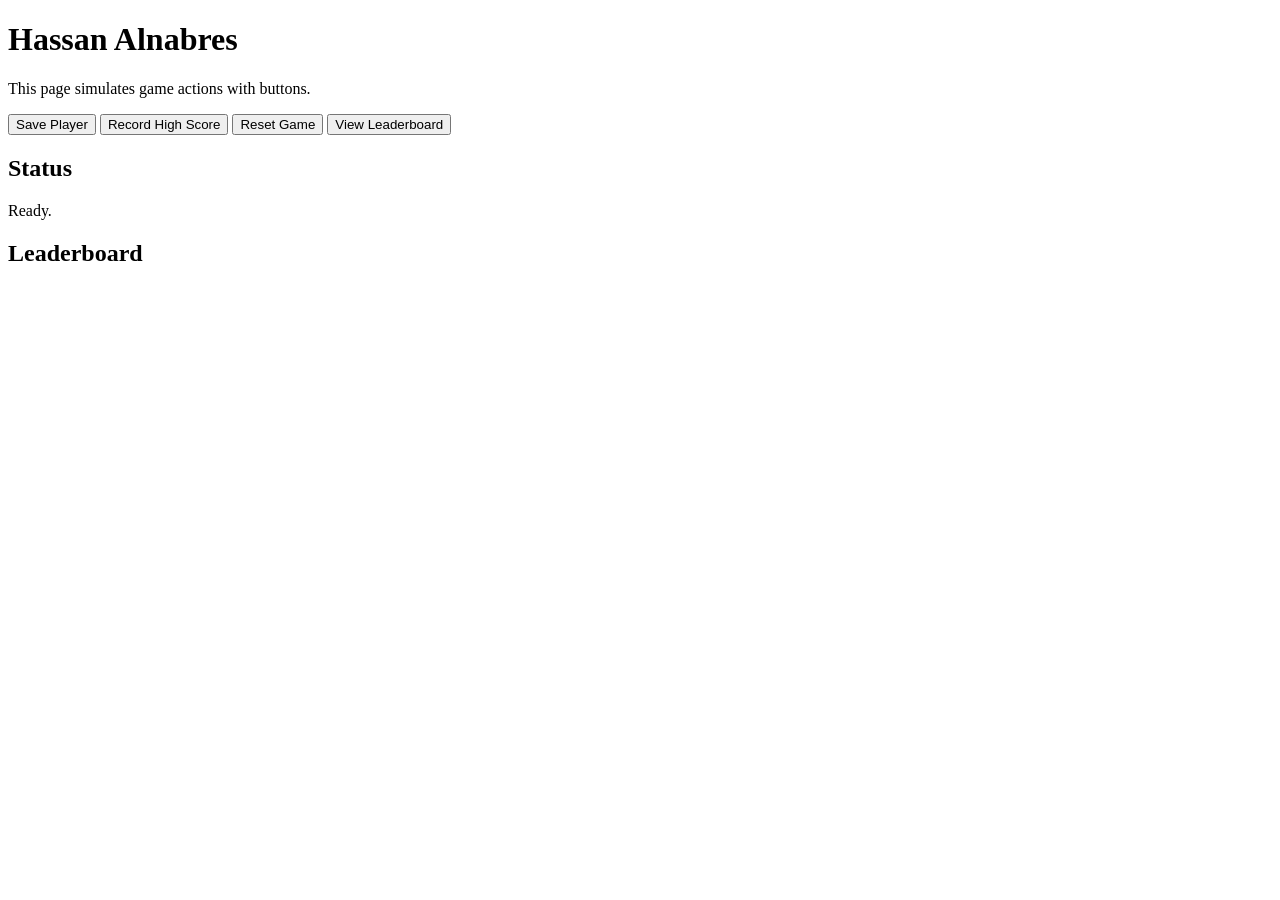
==== index.html @ b7fd603e "Update header and main section in index.html" ====
<!DOCTYPE html>
<html lang="en">
<head>
  <meta charset="UTF-8" />
  <meta name="viewport" content="width=device-width, initial-scale=1.0" />
  <title>Garfield Game Control Panel</title>
  <link rel="stylesheet" href="./styles/style.css" />
</head>
<body>
 <head>
    <h1>Hassan Alnabres</h1>
    <p>This page simulates game actions with buttons.</p>
  </head>
 <main>
    <section>
      <button id="save-player-btn">Save Player</button>
      <button id="record-score-btn">Record High Score</button>
      <button id="reset-game-btn">Reset Game</button>
      <button id="view-leaderboard-btn">View Leaderboard</button>
    </section>

    <section>
      <h2>Status</h2>
      <div id="status-message">Ready.</div>
    </section>

    <section>
      <h2>Leaderboard</h2>
      <ol id="leaderboard-list"></ol>
    </section>
  </main>

  <script type="module" src="./scripts/controllers/game-controller.js"></script>
</body>
</html>
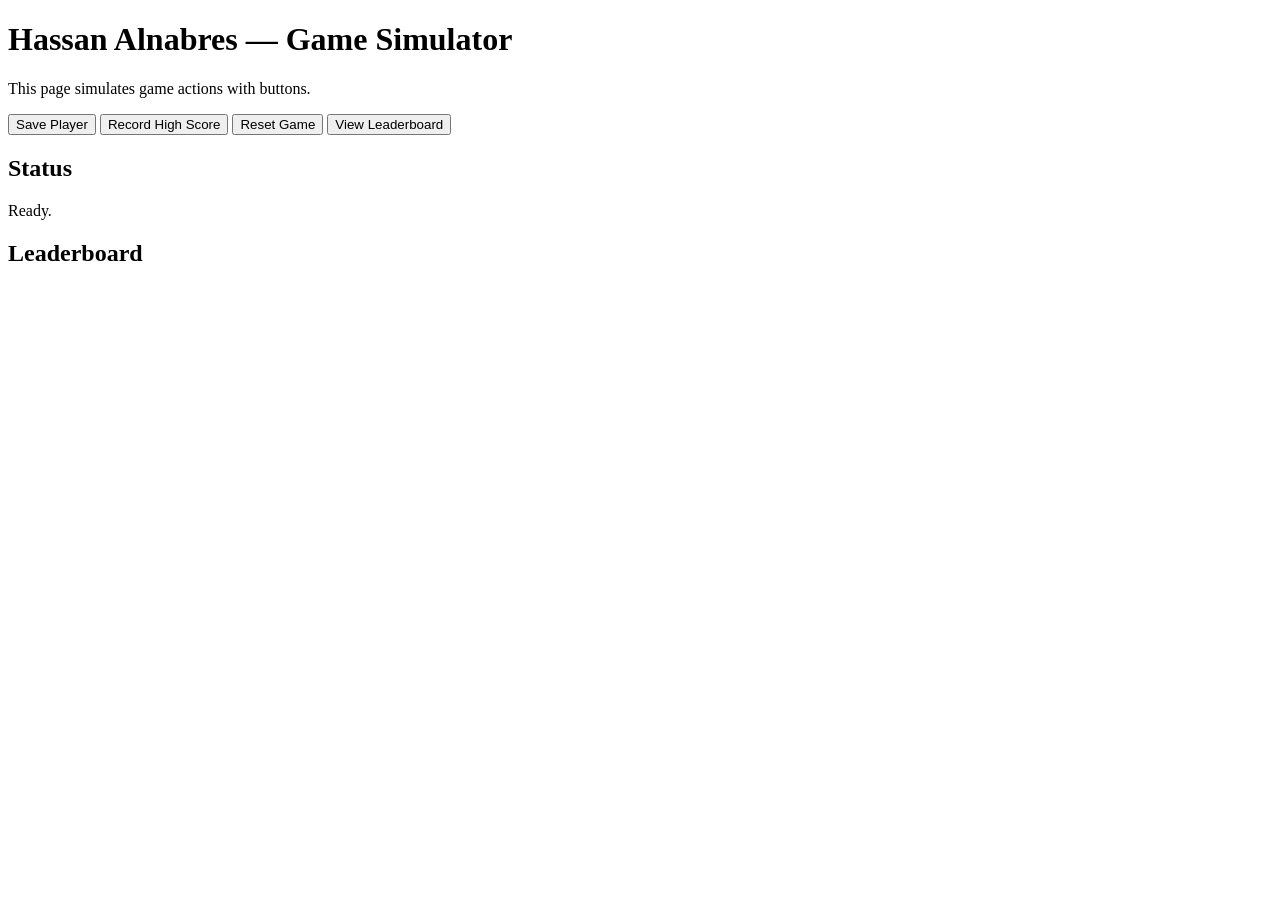
==== commit 5783360b: "Update header and title in index.html" ====
--- a/index.html
+++ b/index.html
@@ -7,11 +7,13 @@
   <link rel="stylesheet" href="./styles/style.css" />
 </head>
 <body>
- <head>
-    <h1>Hassan Alnabres</h1>
-    <p>This page simulates game actions with buttons.</p>
-  </head>
- <main>
+
+ <header>
+    <h1>Hassan Alnabres — Game Simulator</h1>
+    <p class="subtitle">This page simulates game actions with buttons.</p>
+  </header>
+  
+  <main>
     <section>
       <button id="save-player-btn">Save Player</button>
       <button id="record-score-btn">Record High Score</button>
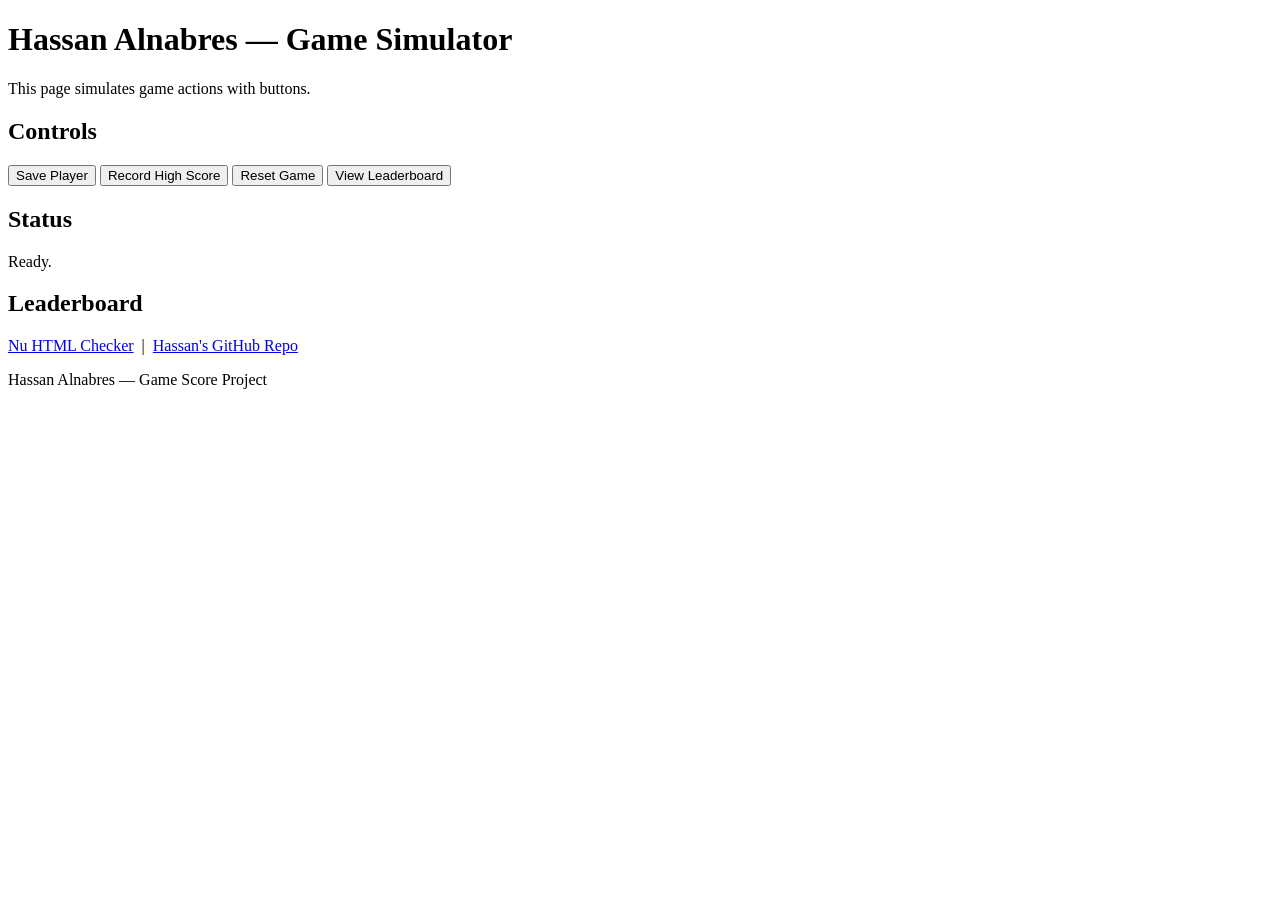
==== commit eb989356: "Update HTML structure and stylesheet paths" ====
--- a/index.html
+++ b/index.html
@@ -3,35 +3,46 @@
 <head>
   <meta charset="UTF-8" />
   <meta name="viewport" content="width=device-width, initial-scale=1.0" />
-  <title>Garfield Game Control Panel</title>
-  <link rel="stylesheet" href="./styles/style.css" />
+  <title>Hassan Alnabres — Game Score Panel</title>
+  <link rel="stylesheet" href="./css/style.css" />
 </head>
 <body>
-
- <header>
+  <header>
     <h1>Hassan Alnabres — Game Simulator</h1>
     <p class="subtitle">This page simulates game actions with buttons.</p>
   </header>
-  
+
   <main>
-    <section>
-      <button id="save-player-btn">Save Player</button>
-      <button id="record-score-btn">Record High Score</button>
-      <button id="reset-game-btn">Reset Game</button>
-      <button id="view-leaderboard-btn">View Leaderboard</button>
+    <section class="controls">
+      <h2>Controls</h2>
+      <div class="button-group">
+        <button id="save-player-btn">Save Player</button>
+        <button id="record-score-btn">Record High Score</button>
+        <button id="reset-game-btn">Reset Game</button>
+        <button id="view-leaderboard-btn">View Leaderboard</button>
+      </div>
     </section>
 
-    <section>
+    <section class="status-section">
       <h2>Status</h2>
       <div id="status-message">Ready.</div>
     </section>
 
-    <section>
+    <section class="leaderboard-section">
       <h2>Leaderboard</h2>
       <ol id="leaderboard-list"></ol>
     </section>
   </main>
 
-  <script type="module" src="./scripts/controllers/game-controller.js"></script>
+  <footer>
+    <p>
+      <a href="https://validator.w3.org/nu/" target="_blank" rel="noopener noreferrer">Nu HTML Checker</a>
+      &nbsp;|&nbsp;
+      <a href="https://github.com/ehassan256417-afk/game-score" target="_blank" rel="noopener noreferrer">Hassan's GitHub Repo</a>
+    </p>
+    <p class="author">Hassan Alnabres &mdash; Game Score Project</p>
+  </footer>
+
+  <script type="module" src="./js/game-controller.js"></script>
 </body>
 </html>
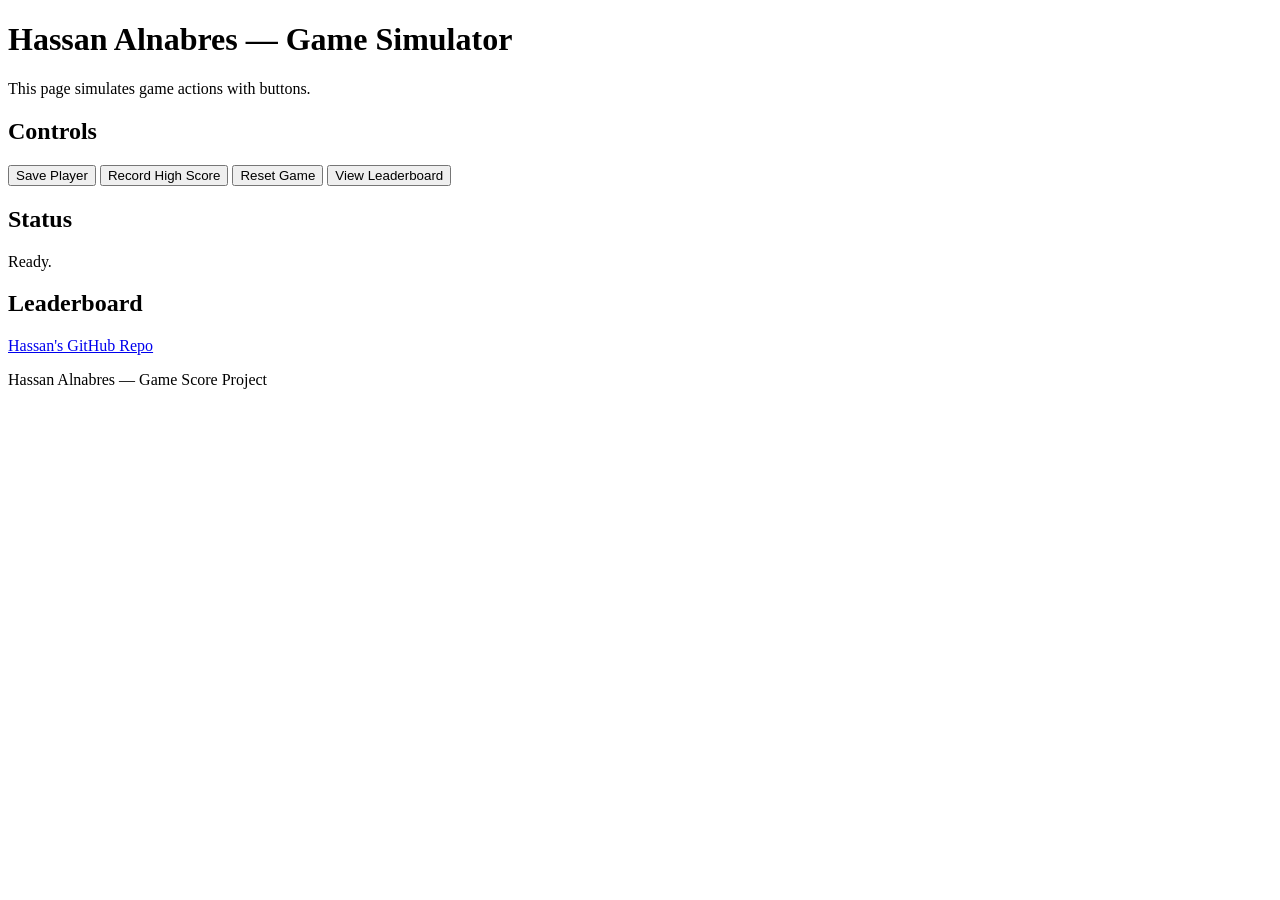
==== commit abb9b299: "Remove Nu HTML Checker link from index.html Removed Nu HTML Checker link from footer." ====
--- a/index.html
+++ b/index.html
@@ -36,9 +36,7 @@
 
   <footer>
     <p>
-      <a href="https://validator.w3.org/nu/" target="_blank" rel="noopener noreferrer">Nu HTML Checker</a>
-      &nbsp;|&nbsp;
-      <a href="https://github.com/ehassan256417-afk/game-score" target="_blank" rel="noopener noreferrer">Hassan's GitHub Repo</a>
+            <a href="https://github.com/ehassan256417-afk/game-score" target="_blank" rel="noopener noreferrer">Hassan's GitHub Repo</a>
     </p>
     <p class="author">Hassan Alnabres &mdash; Game Score Project</p>
   </footer>
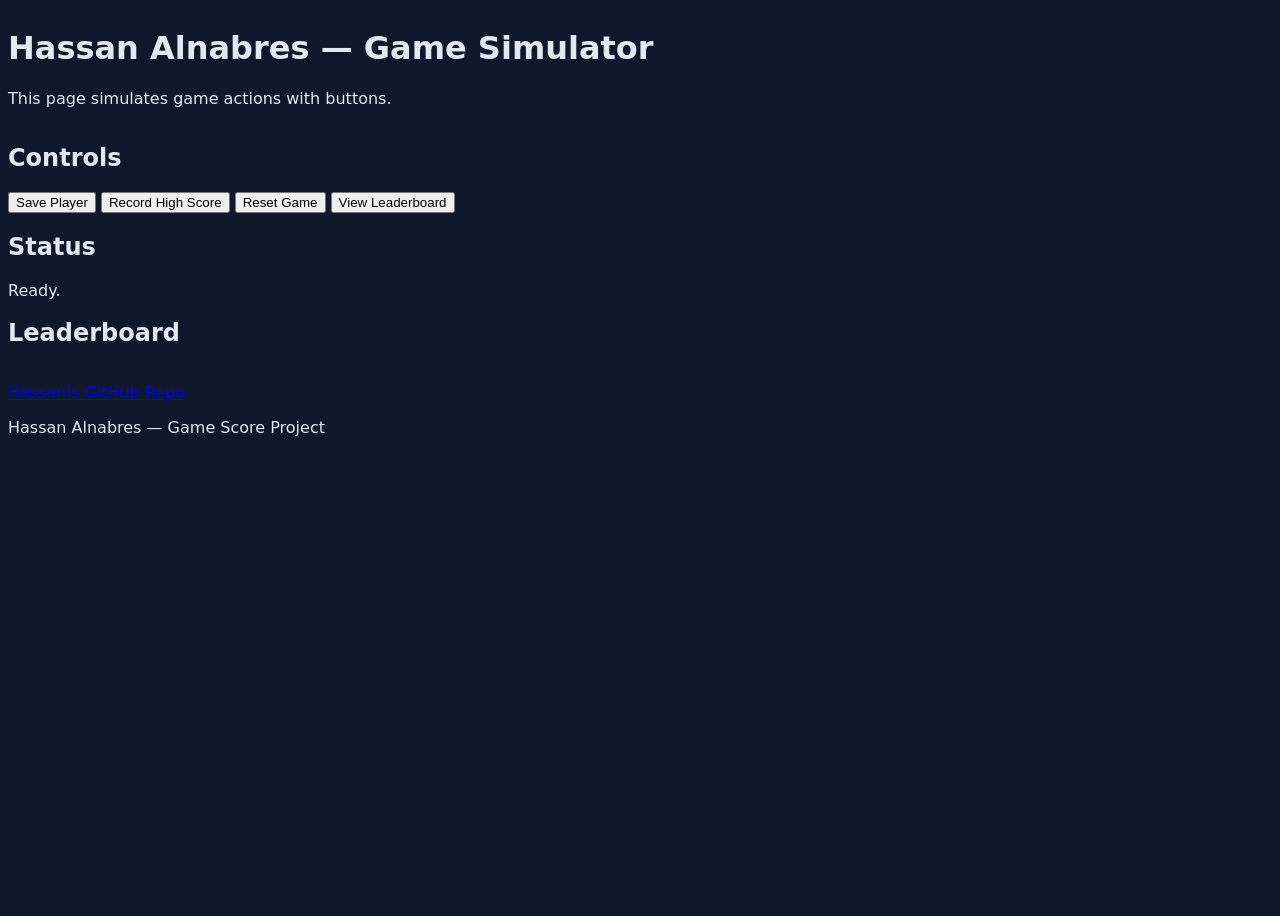
==== commit 8eb11609: "Update script source path for game-controller.js" ====
--- a/index.html
+++ b/index.html
@@ -34,13 +34,13 @@
     </section>
   </main>
 
-  <footer>
+ <footer>
     <p>
-            <a href="https://github.com/ehassan256417-afk/game-score" target="_blank" rel="noopener noreferrer">Hassan's GitHub Repo</a>
+          <a href="https://github.com/ehassan256417-afk/game-score" target="_blank" rel="noopener noreferrer">Hassan's GitHub Repo</a>
     </p>
     <p class="author">Hassan Alnabres &mdash; Game Score Project</p>
   </footer>
 
-  <script type="module" src="./js/game-controller.js"></script>
+  <script type="module" src="./scripts/game-controller.js"></script>
 </body>
 </html>
--- a/css/style.css
+++ b/css/style.css
@@ -0,0 +1,8 @@
+body {
+  font-family: 'Segoe UI', system-ui, sans-serif;
+  background: #0f172a;
+  color: #e2e8f0;
+  min-height: 100vh;
+  display: flex;
+  flex-direction: column;
+}
